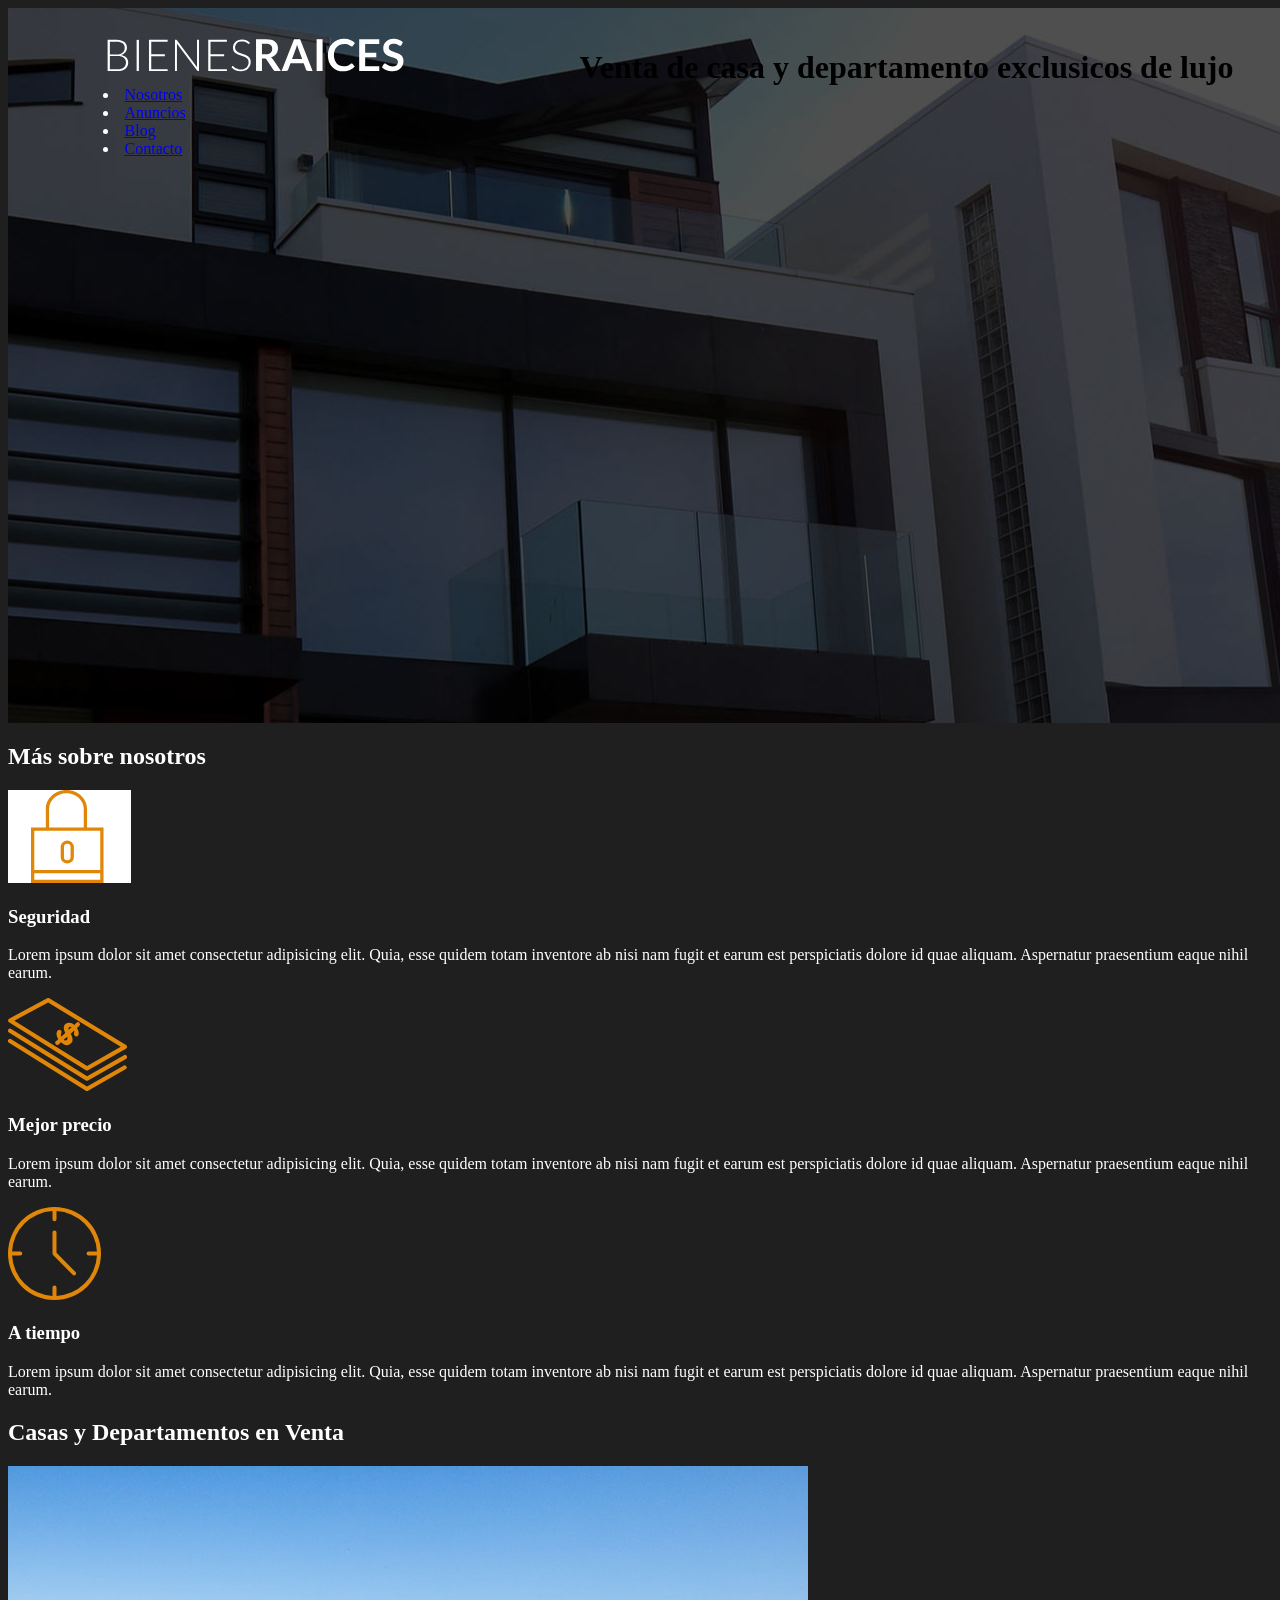
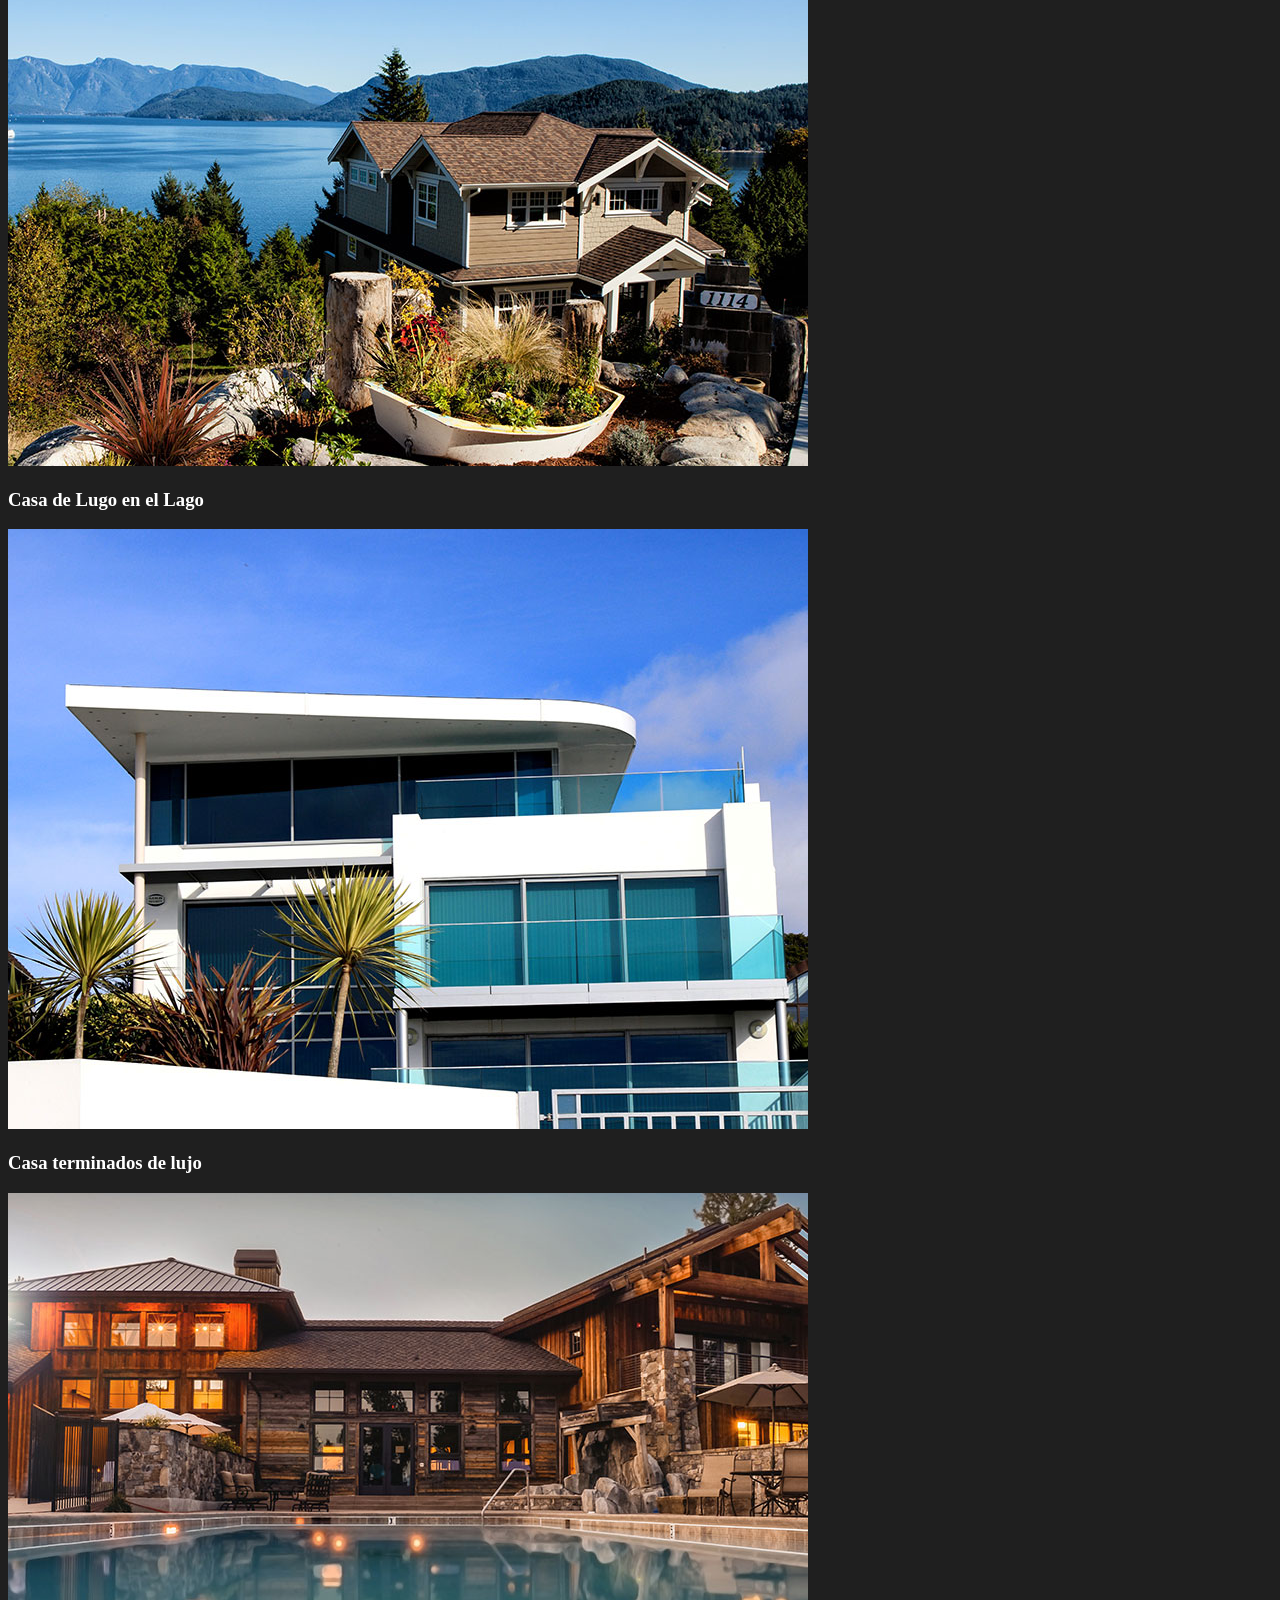
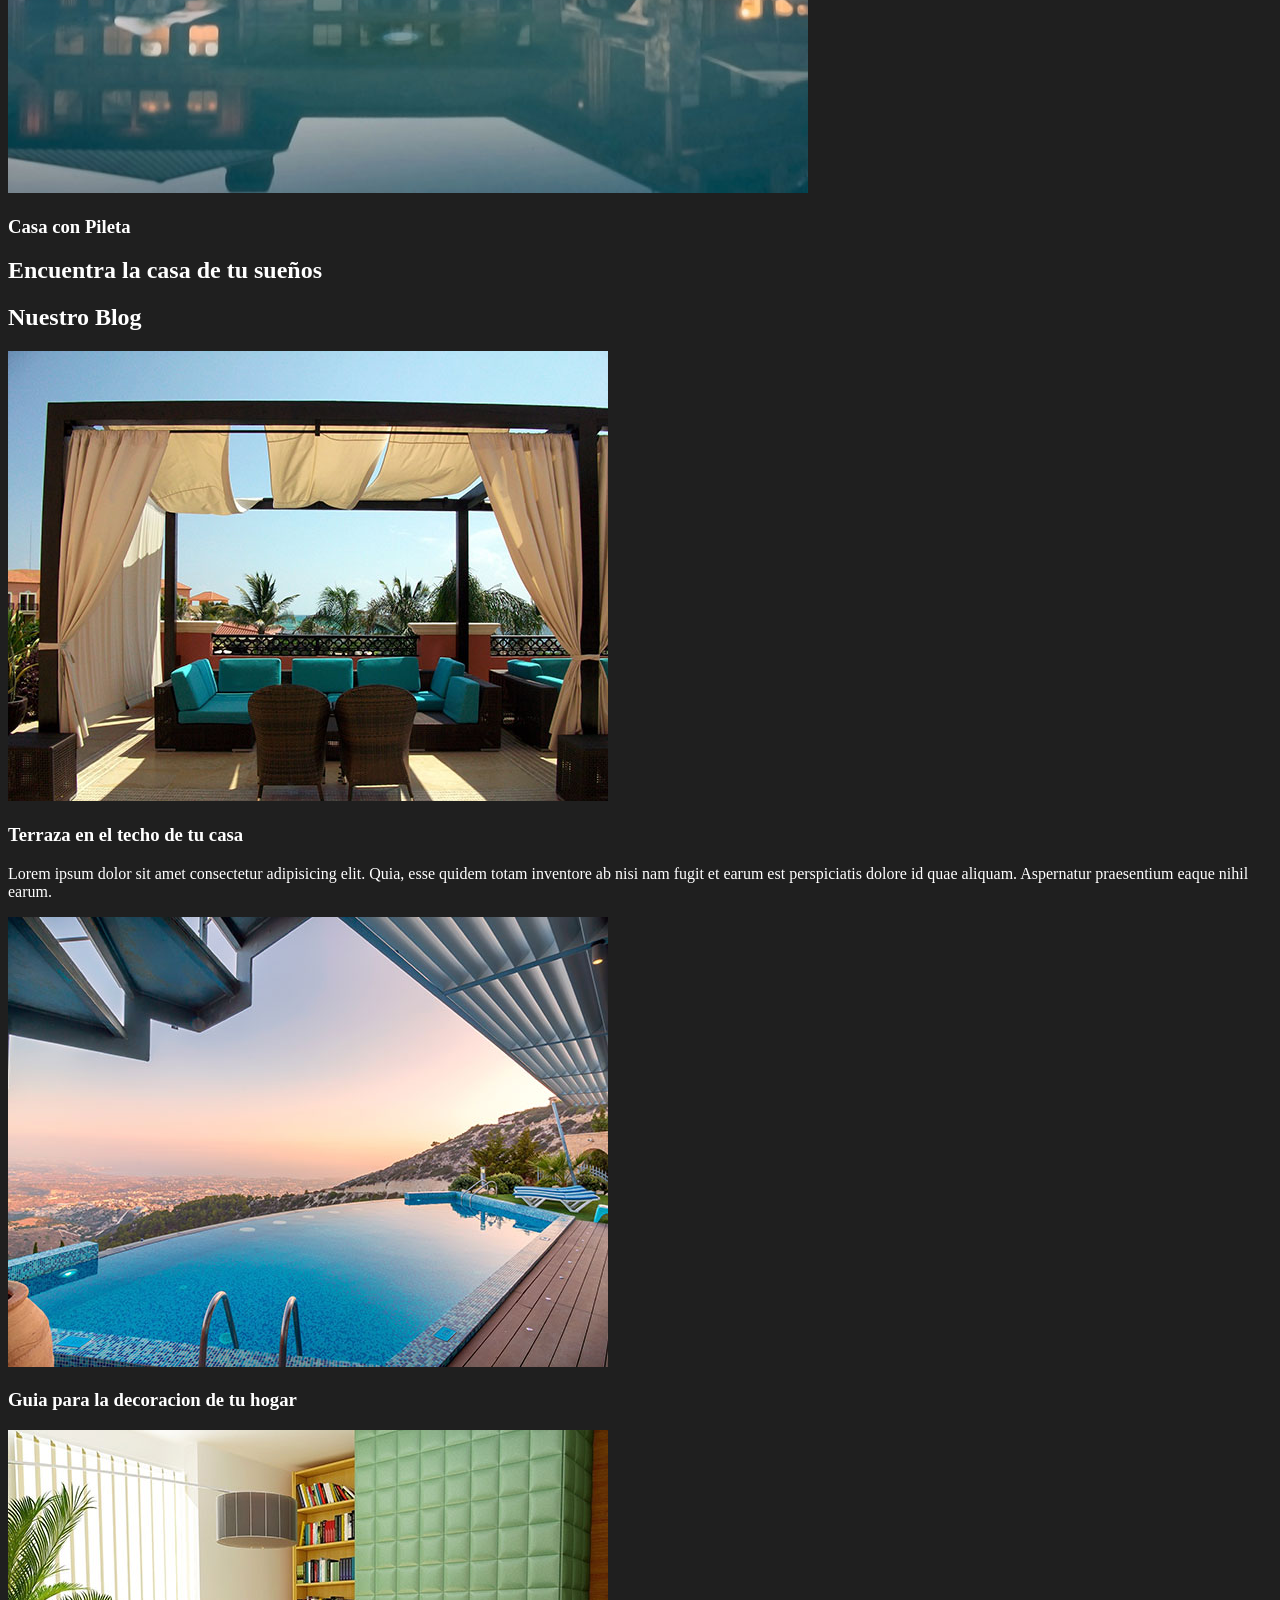
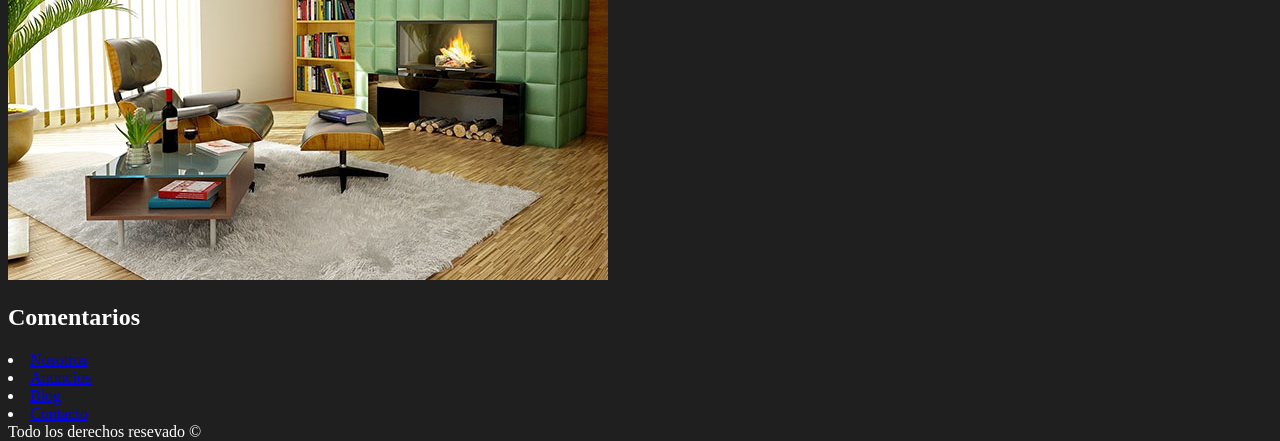
==== Clase_3/yo/index.html @ fa5f1f62 "Cambios de capeta clase 3" ====
<!DOCTYPE html>
<html lang="es">

<!-- Boton de wsp -->

<head>
    <meta charset="UTF-8">
    <meta name="viewport" content="width=device-width, initial-scale=1.0">
    <link rel="stylesheet" href="styles/estilo.css">
    <script src="js/logica.js"></script>
    <title>Inmobilaria</title>
</head>

<body>

    <header>
        <div class="barra">
            <img src="./assets/logo.svg" alt="Logo de la empreza">

            <nav>
                <li><a href="#">Nosotros</a></li>
                <li><a href="#">Anuncios</a></li>
                <li><a href="#">Blog</a></li>
                <li><a href="#">Contacto</a></li>
            </nav>
        </div>

        <h1>Venta de casa y departamento exclusicos de lujo</h1>
    </header>

    <h2>Más sobre nosotros</h2>

    <section>
        <div>
            <img src="./assets/icono1.svg" alt="Logo de la empreza">
            <h3>Seguridad</h3>
            <p>
                Lorem ipsum dolor sit amet consectetur adipisicing elit. Quia, esse quidem totam inventore ab nisi nam
                fugit
                et earum est perspiciatis dolore id quae aliquam. Aspernatur praesentium eaque nihil earum.
            </p>

        </div>

        <div>
            <img src="./assets/icono2.svg" alt="Logo de la empreza">
            <h3>Mejor precio</h3>
            <p>
                Lorem ipsum dolor sit amet consectetur adipisicing elit. Quia, esse quidem totam inventore ab nisi nam
                fugit
                et earum est perspiciatis dolore id quae aliquam. Aspernatur praesentium eaque nihil earum.
            </p>
        </div>

        <div>
            <img src="./assets/icono3.svg" alt="Logo de la empreza">
            <h3>A tiempo</h3>
            <p>
                Lorem ipsum dolor sit amet consectetur adipisicing elit. Quia, esse quidem totam inventore ab nisi nam
                fugit
                et earum est perspiciatis dolore id quae aliquam. Aspernatur praesentium eaque nihil earum.
            </p>
        </div>
    </section>


    <section>
        <h2>Casas y Departamentos en Venta</h2>
        <div>
            <img src="./assets/anuncio1.jpg" alt="Logo de la empreza">
            <h3>Casa de Lugo en el Lago</h3>
        </div>
        <div>
            <img src="./assets/anuncio2.jpg" alt="Logo de la empreza">
            <h3>Casa terminados de lujo</h3>
        </div>
        <div>
            <img src="./assets/anuncio3.jpg" alt="Logo de la empreza">
            <h3>Casa con Pileta</h3>
        </div>
    </section>


    <section>
        <h2>Encuentra la casa de tu sueños</h2>
    </section>


    <section>
        <h2>Nuestro Blog</h2>
        <img src="./assets/blog1.jpg" alt="Logo de la empreza">
        <h3>Terraza en el techo de tu casa</h3>
        <p>
            Lorem ipsum dolor sit amet consectetur adipisicing elit. Quia, esse quidem totam inventore ab nisi nam
            fugit
            et earum est perspiciatis dolore id quae aliquam. Aspernatur praesentium eaque nihil earum.
        </p>

        <img src="./assets/blog2.jpg" alt="Logo de la empreza">
        <h3>Guia para la decoracion de tu hogar</h3>
        <img src="./assets/blog3.jpg" alt="Logo de la empreza">
        <h2>Comentarios</h2>
    </section>

    <footer>
        <nav>
            <li><a href="#">Nosotros</a></li>
            <li><a href="#">Anuncios</a></li>
            <li><a href="#">Blog</a></li>

            <li><a href="#">Contacto</a></li>
        </nav>
        Todo los derechos resevado &copy
    </footer>
</body>

</html>
---- Clase_3/yo/styles/estilo.css ----
body {
    background-color: #1f1f1f; color: white;
    width: 100%;
    height: 75vh;
}

header {

    padding: 20px 20px; 
    /* margin: 20px 20px; */
    width: 100%;
    height: 75vh;
    background-image: url("../assets/header.jpg");
    background-repeat: repeat;
    background-position: center center;


    display: flex;
    flex-direction: row;

    justify-content: space-around;
    

}

header h1{
    color: #000;

}

header nav ul li a{
    color: #000;
    text-decoration: none;
    margin-right: 20px;
    font-size: 20px;
}
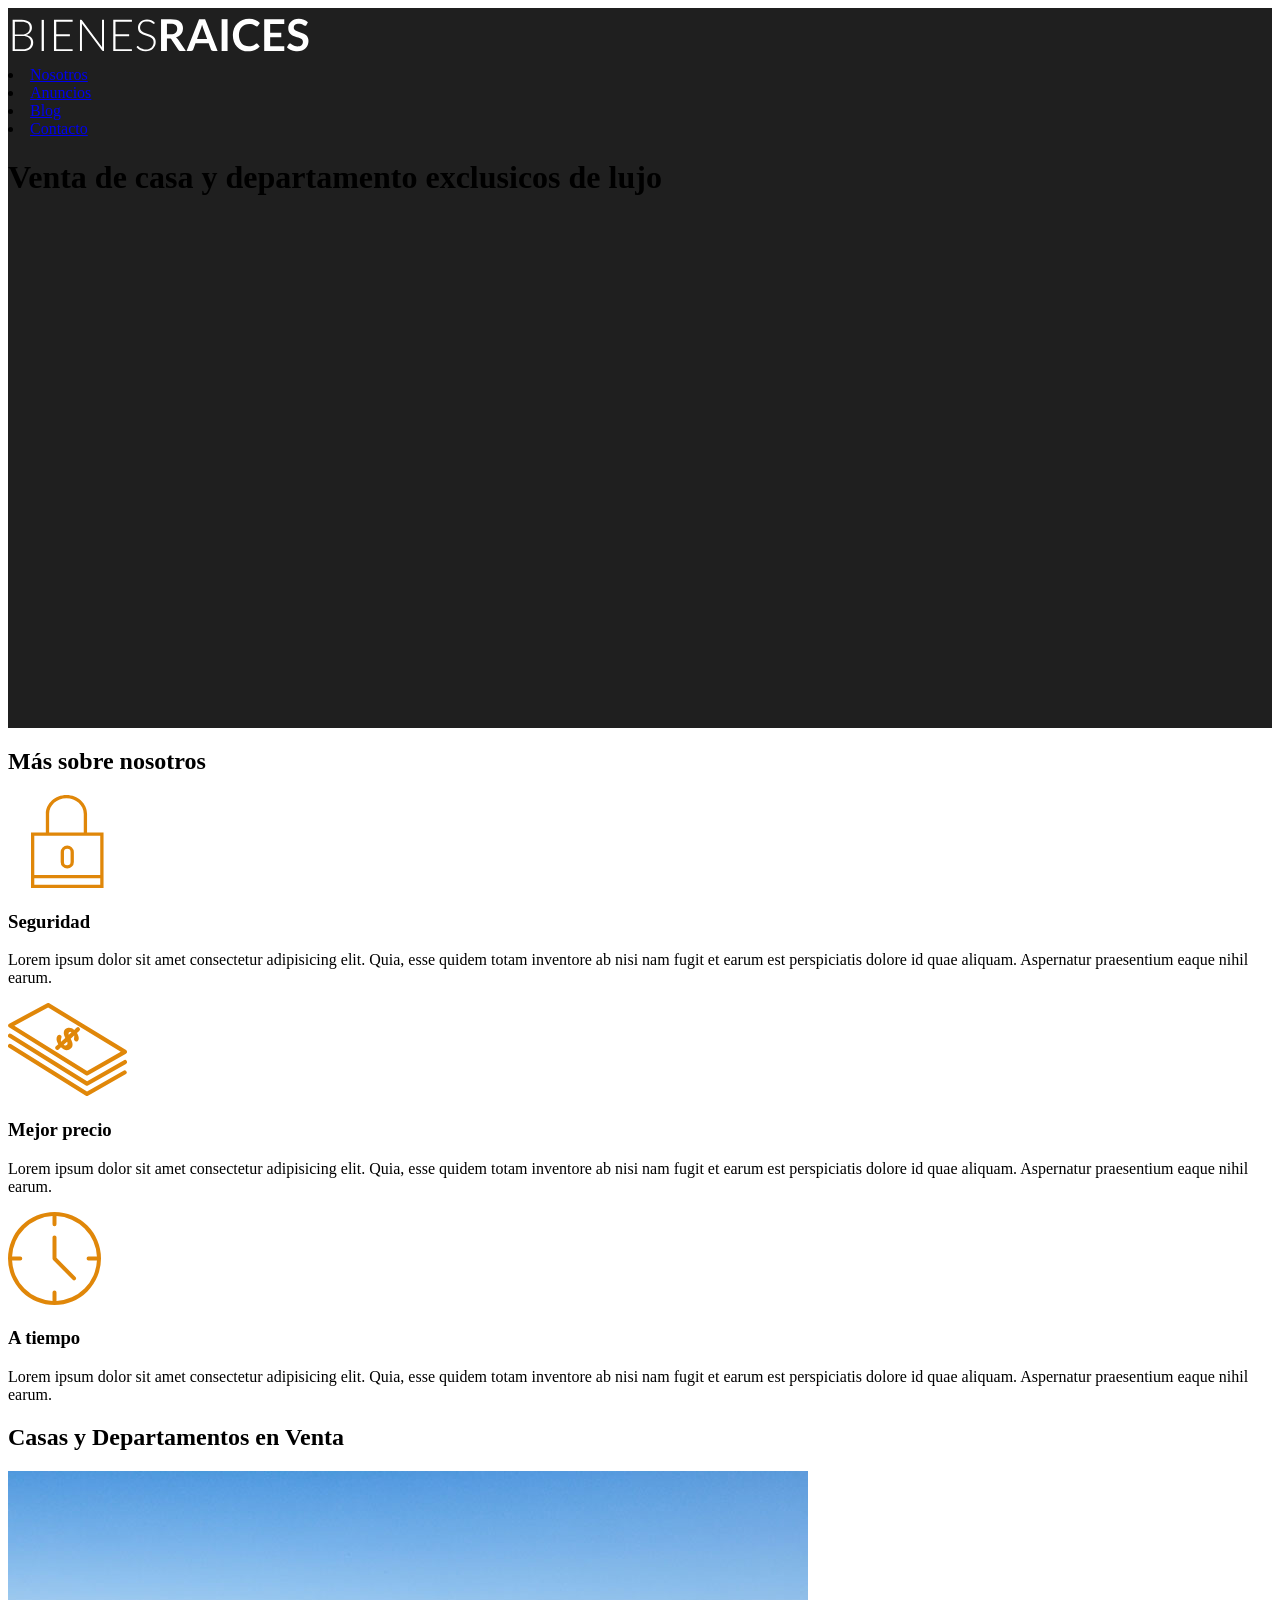
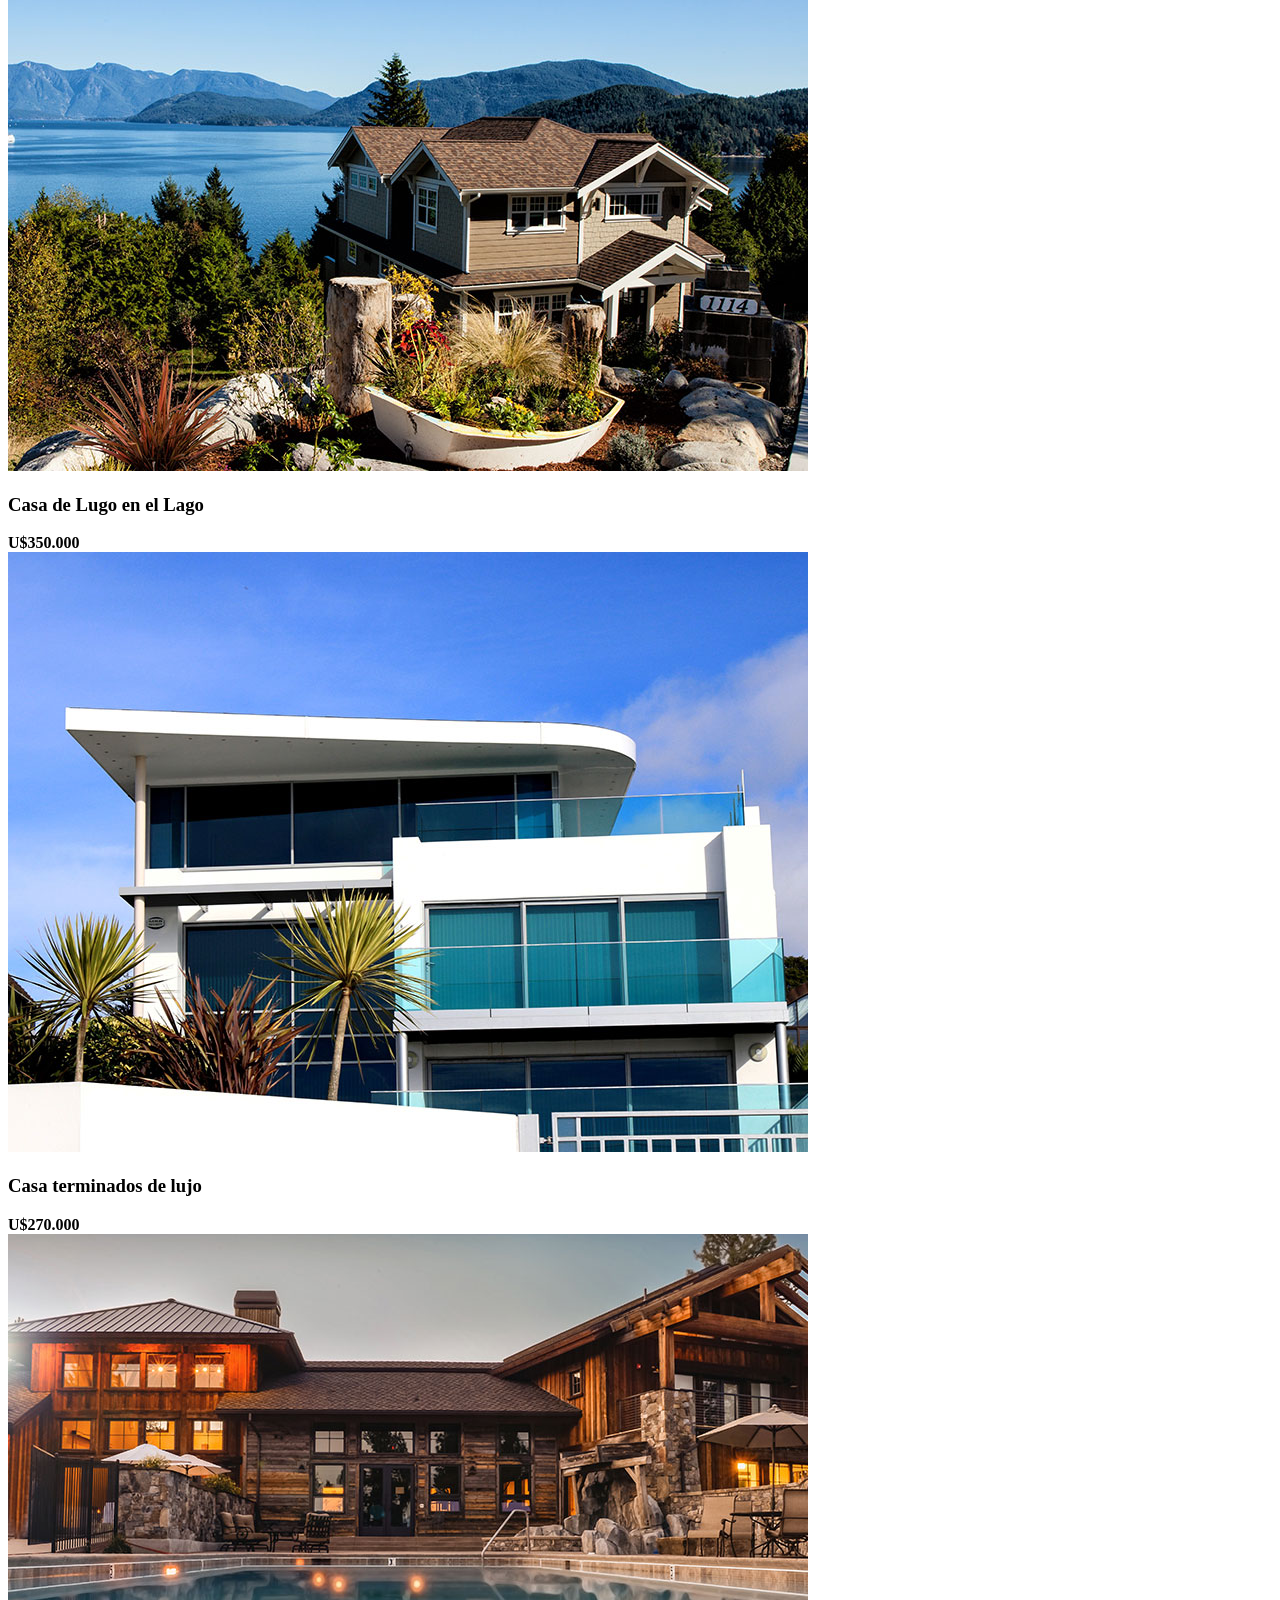
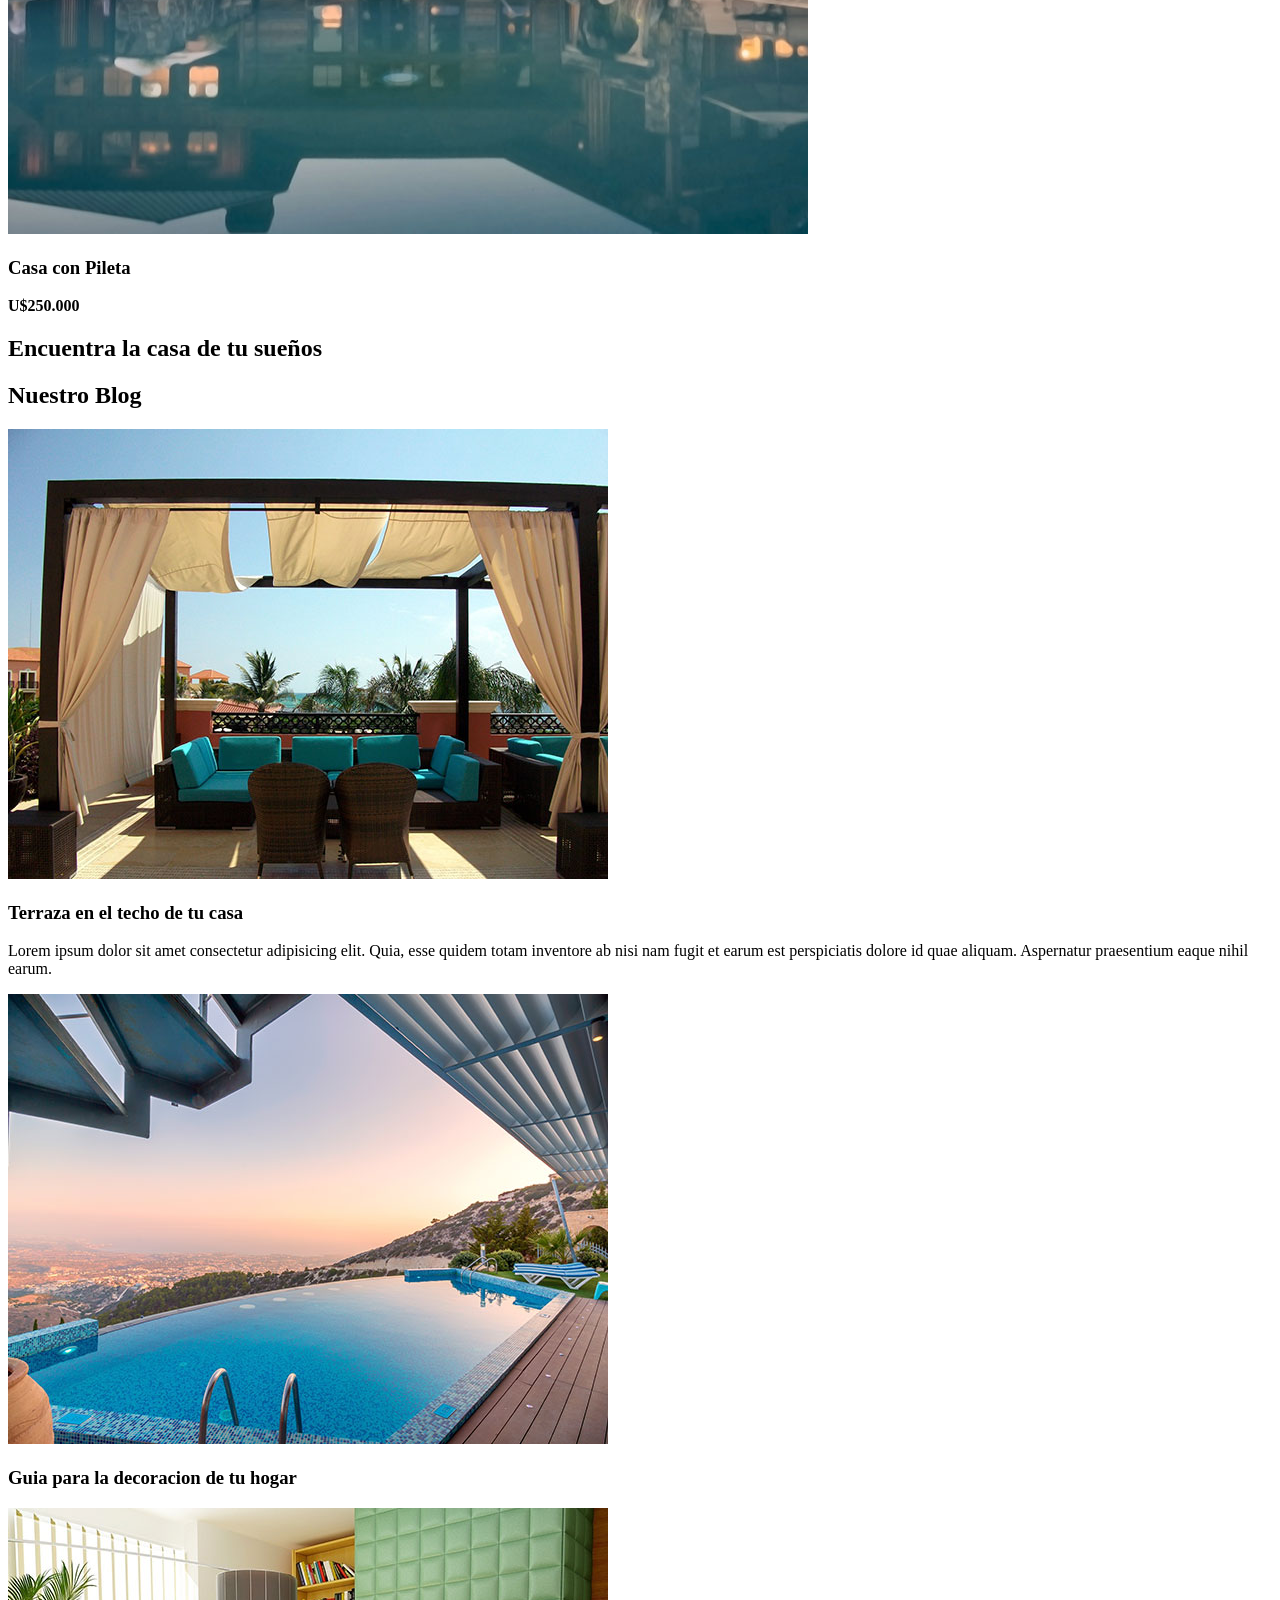
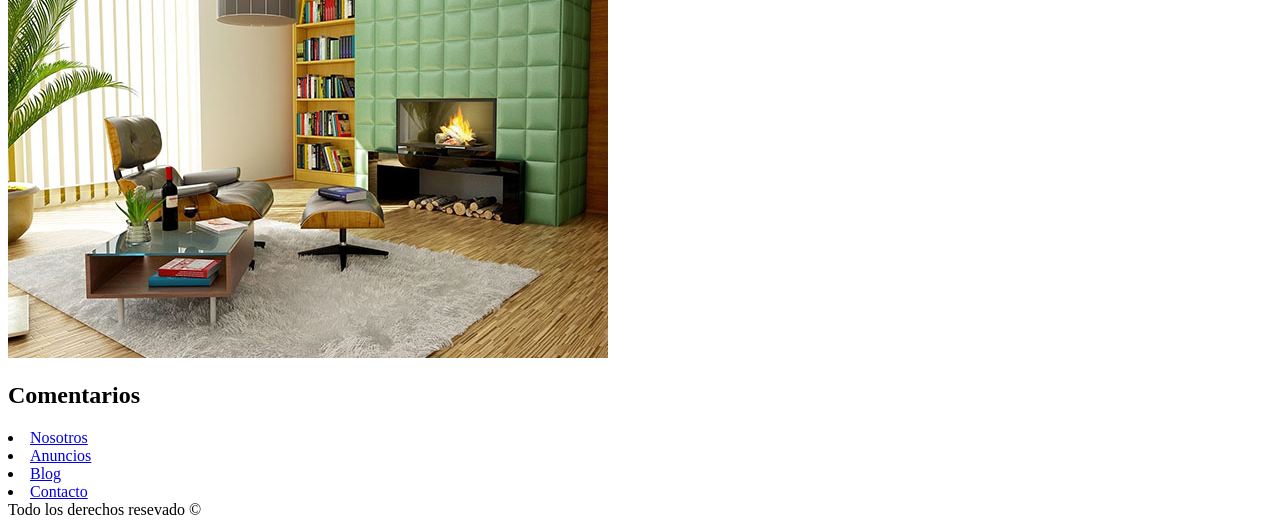
==== commit 3e9a7600: "editando ccs de clase 3" ====
--- a/Clase_3/yo/index.html
+++ b/Clase_3/yo/index.html
@@ -1,18 +1,20 @@
 <!DOCTYPE html>
 <html lang="es">
-
-<!-- Boton de wsp -->
 
 <head>
     <meta charset="UTF-8">
     <meta name="viewport" content="width=device-width, initial-scale=1.0">
+    <link rel="stylesheet" href="styles/estilo.css"> <!-- Hacer un ccs normalizado -->
     <link rel="stylesheet" href="styles/estilo.css">
     <script src="js/logica.js"></script>
-    <title>Inmobilaria</title>
+
+
+    <title>Santiago Leonardi</title>
 </head>
 
 <body>
 
+    <!-- Header -->
     <header>
         <div class="barra">
             <img src="./assets/logo.svg" alt="Logo de la empreza">
@@ -28,90 +30,100 @@
         <h1>Venta de casa y departamento exclusicos de lujo</h1>
     </header>
 
-    <h2>Más sobre nosotros</h2>
+    <!-- body div -->
+    <div class="contenedor-secciones ">
+        <h2>Más sobre nosotros</h2>
 
-    <section>
-        <div>
-            <img src="./assets/icono1.svg" alt="Logo de la empreza">
-            <h3>Seguridad</h3>
+        <section>
+            <div>
+                <img src="./assets/icono1.svg" alt="Logo de la empreza">
+                <h3>Seguridad</h3>
+                <p>
+                    Lorem ipsum dolor sit amet consectetur adipisicing elit. Quia, esse quidem totam inventore ab nisi
+                    nam
+                    fugit
+                    et earum est perspiciatis dolore id quae aliquam. Aspernatur praesentium eaque nihil earum.
+                </p>
+
+            </div>
+
+            <div>
+                <img src="./assets/icono2.svg" alt="Logo de la empreza">
+                <h3>Mejor precio</h3>
+                <p>
+                    Lorem ipsum dolor sit amet consectetur adipisicing elit. Quia, esse quidem totam inventore ab nisi
+                    nam
+                    fugit
+                    et earum est perspiciatis dolore id quae aliquam. Aspernatur praesentium eaque nihil earum.
+                </p>
+            </div>
+
+            <div>
+                <img src="./assets/icono3.svg" alt="Logo de la empreza">
+                <h3>A tiempo</h3>
+                <p>
+                    Lorem ipsum dolor sit amet consectetur adipisicing elit. Quia, esse quidem totam inventore ab nisi
+                    nam
+                    fugit
+                    et earum est perspiciatis dolore id quae aliquam. Aspernatur praesentium eaque nihil earum.
+                </p>
+            </div>
+        </section>
+
+
+        <section>
+            <h2>Casas y Departamentos en Venta</h2>
+            <div>
+                <img src="./assets/anuncio1.jpg" alt="Logo de la empreza">
+                <h3>Casa de Lugo en el Lago</h3>
+                <b>U$350.000</b>
+            </div>
+            <div>
+                <img src="./assets/anuncio2.jpg" alt="Logo de la empreza">
+                <h3>Casa terminados de lujo</h3>
+                <b>U$270.000</b>
+            </div>
+            <div>
+                <img src="./assets/anuncio3.jpg" alt="Logo de la empreza">
+                <h3>Casa con Pileta</h3>
+                <b>U$250.000</b>
+            </div>
+        </section>
+
+
+        <section>
+            <h2>Encuentra la casa de tu sueños</h2>
+        </section>
+
+
+        <section>
+            <h2>Nuestro Blog</h2>
+            <img src="./assets/blog1.jpg" alt="Logo de la empreza">
+            <h3>Terraza en el techo de tu casa</h3>
             <p>
                 Lorem ipsum dolor sit amet consectetur adipisicing elit. Quia, esse quidem totam inventore ab nisi nam
                 fugit
                 et earum est perspiciatis dolore id quae aliquam. Aspernatur praesentium eaque nihil earum.
             </p>
 
-        </div>
+            <img src="./assets/blog2.jpg" alt="Logo de la empreza">
+            <h3>Guia para la decoracion de tu hogar</h3>
+            <img src="./assets/blog3.jpg" alt="Logo de la empreza">
+            <h2>Comentarios</h2>
+        </section>
+    </div>
 
-        <div>
-            <img src="./assets/icono2.svg" alt="Logo de la empreza">
-            <h3>Mejor precio</h3>
-            <p>
-                Lorem ipsum dolor sit amet consectetur adipisicing elit. Quia, esse quidem totam inventore ab nisi nam
-                fugit
-                et earum est perspiciatis dolore id quae aliquam. Aspernatur praesentium eaque nihil earum.
-            </p>
-        </div>
-
-        <div>
-            <img src="./assets/icono3.svg" alt="Logo de la empreza">
-            <h3>A tiempo</h3>
-            <p>
-                Lorem ipsum dolor sit amet consectetur adipisicing elit. Quia, esse quidem totam inventore ab nisi nam
-                fugit
-                et earum est perspiciatis dolore id quae aliquam. Aspernatur praesentium eaque nihil earum.
-            </p>
-        </div>
-    </section>
-
-
-    <section>
-        <h2>Casas y Departamentos en Venta</h2>
-        <div>
-            <img src="./assets/anuncio1.jpg" alt="Logo de la empreza">
-            <h3>Casa de Lugo en el Lago</h3>
-        </div>
-        <div>
-            <img src="./assets/anuncio2.jpg" alt="Logo de la empreza">
-            <h3>Casa terminados de lujo</h3>
-        </div>
-        <div>
-            <img src="./assets/anuncio3.jpg" alt="Logo de la empreza">
-            <h3>Casa con Pileta</h3>
-        </div>
-    </section>
-
-
-    <section>
-        <h2>Encuentra la casa de tu sueños</h2>
-    </section>
-
-
-    <section>
-        <h2>Nuestro Blog</h2>
-        <img src="./assets/blog1.jpg" alt="Logo de la empreza">
-        <h3>Terraza en el techo de tu casa</h3>
-        <p>
-            Lorem ipsum dolor sit amet consectetur adipisicing elit. Quia, esse quidem totam inventore ab nisi nam
-            fugit
-            et earum est perspiciatis dolore id quae aliquam. Aspernatur praesentium eaque nihil earum.
-        </p>
-
-        <img src="./assets/blog2.jpg" alt="Logo de la empreza">
-        <h3>Guia para la decoracion de tu hogar</h3>
-        <img src="./assets/blog3.jpg" alt="Logo de la empreza">
-        <h2>Comentarios</h2>
-    </section>
-
+    <!-- footer -->
     <footer>
         <nav>
             <li><a href="#">Nosotros</a></li>
             <li><a href="#">Anuncios</a></li>
             <li><a href="#">Blog</a></li>
-
             <li><a href="#">Contacto</a></li>
         </nav>
         Todo los derechos resevado &copy
     </footer>
+
 </body>
 
 </html>
--- a/Clase_3/yo/styles/estilo.css
+++ b/Clase_3/yo/styles/estilo.css
@@ -1,3 +1,8 @@
+/* * {
+    padding: 0px; 
+    boc
+}
+
 body {
     background-color: #1f1f1f; color: white;
     width: 100%;
@@ -7,7 +12,7 @@
 header {
 
     padding: 20px 20px; 
-    /* margin: 20px 20px; */
+     margin: 20px 20px; 
     width: 100%;
     height: 75vh;
     background-image: url("../assets/header.jpg");
@@ -33,4 +38,24 @@
     text-decoration: none;
     margin-right: 20px;
     font-size: 20px;
-}+} */
+
+:root{
+    --primary-color: #1f1f1f;
+    --secondary-color: #eeecec;
+}
+
+/* body{
+    width: 100vw;
+    height: 100vh;
+} */
+
+header{
+    
+    height: 80vh; /* porcion de la pntalla */  
+    width: 100%;
+    background-color: var(--primary-color);
+}
+
+
+
--- a/Clase_3/yo/styles/estilo.css
+++ b/Clase_3/yo/styles/estilo.css
@@ -1,3 +1,8 @@
+/* * {
+    padding: 0px; 
+    boc
+}
+
 body {
     background-color: #1f1f1f; color: white;
     width: 100%;
@@ -7,7 +12,7 @@
 header {
 
     padding: 20px 20px; 
-    /* margin: 20px 20px; */
+     margin: 20px 20px; 
     width: 100%;
     height: 75vh;
     background-image: url("../assets/header.jpg");
@@ -33,4 +38,24 @@
     text-decoration: none;
     margin-right: 20px;
     font-size: 20px;
-}+} */
+
+:root{
+    --primary-color: #1f1f1f;
+    --secondary-color: #eeecec;
+}
+
+/* body{
+    width: 100vw;
+    height: 100vh;
+} */
+
+header{
+    
+    height: 80vh; /* porcion de la pntalla */  
+    width: 100%;
+    background-color: var(--primary-color);
+}
+
+
+
